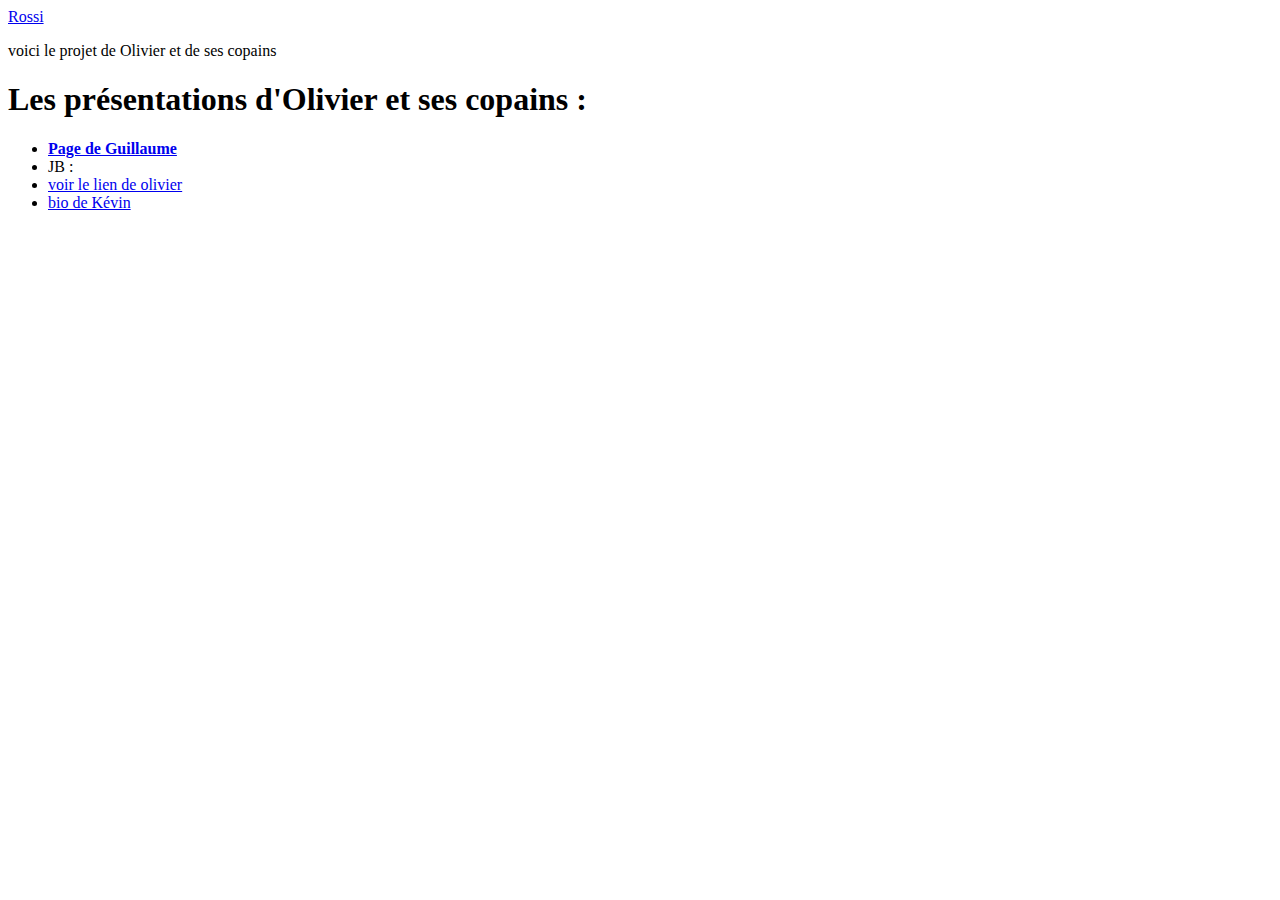
==== index.html @ 130fe2c0 "enlevement de trucs" ====
<!DOCTYPE html>
<html lang="en">

<head>
  <meta charset="UTF-8">
  <meta name="viewport" content="width=device-width, initial-scale=1.0">
  <meta http-equiv="X-UA-Compatible" content="ie=edge">
  <title>Document</title>
</head>

<body>
  <a href="rossi.html">Rossi</a>
  <p> voici le projet de Olivier et de ses copains</p>

  <h1>Les présentations d'Olivier et ses copains :</h1>
  <ul>
    <li><a href="guillaume.html"><b>Page de Guillaume</b></a></li>
    <li>JB : <a href="JB.html"></a></li>
    <li><a href="olivier.html"> voir le lien de olivier </a></li>
    <li><a href="kevin.html">bio de Kévin</a></li>
  </ul>
  
</body>

</html>
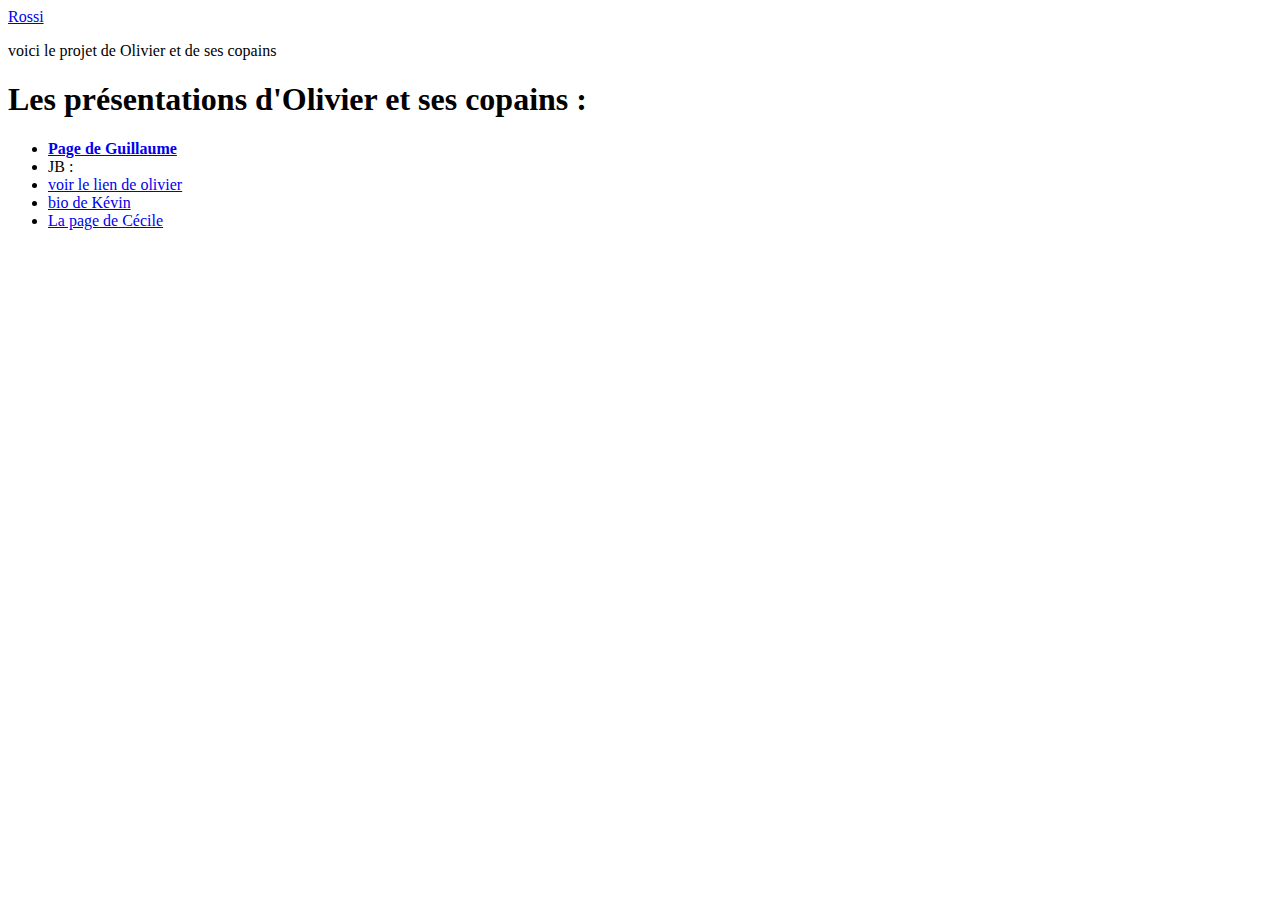
==== commit f306ab40: "cecile.html" ====
--- a/index.html
+++ b/index.html
@@ -18,8 +18,10 @@
     <li>JB : <a href="JB.html"></a></li>
     <li><a href="olivier.html"> voir le lien de olivier </a></li>
     <li><a href="kevin.html">bio de Kévin</a></li>
+    <li><a href="cecile.html">La page de Cécile</a></li>
   </ul>
   
+
 </body>
 
 </html>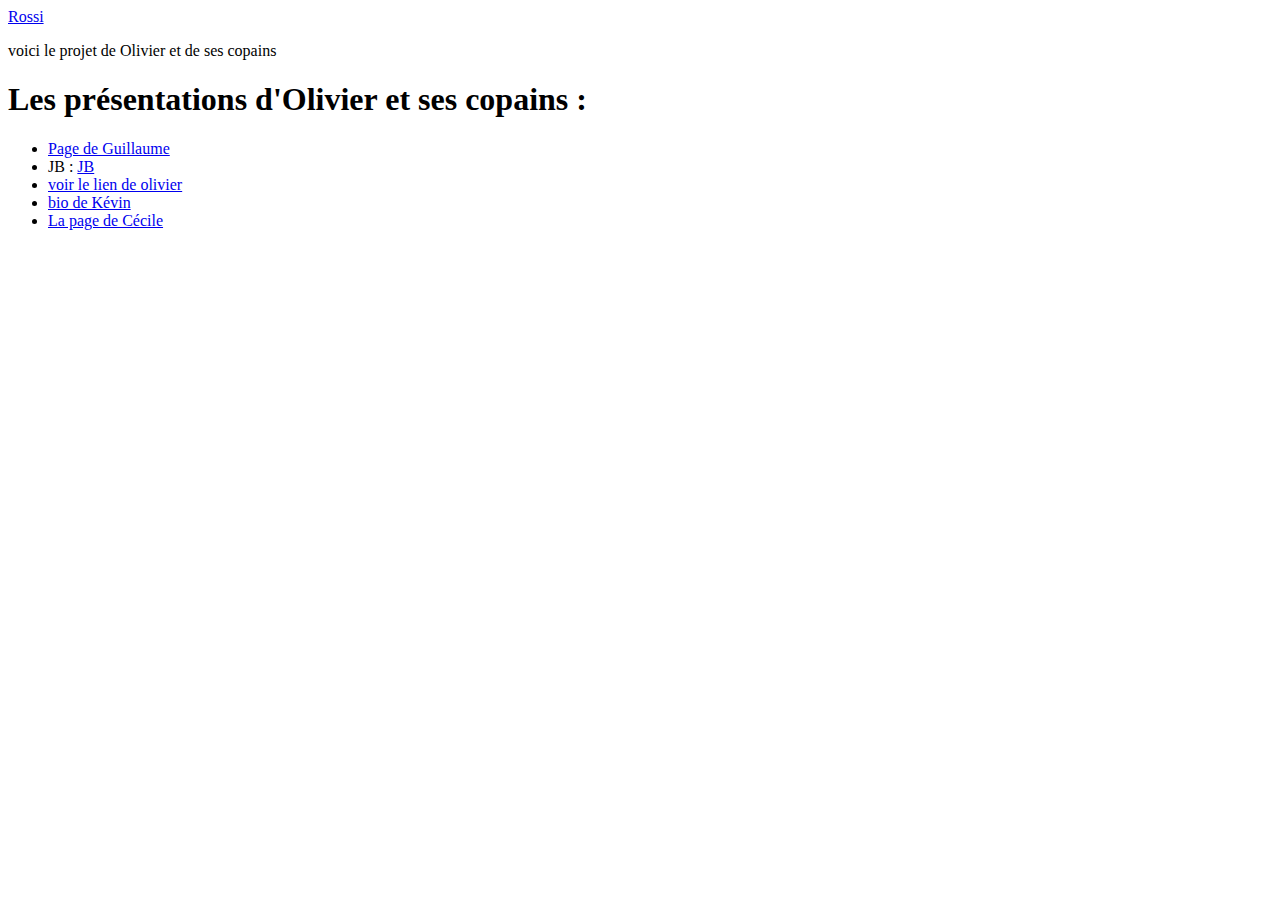
==== commit ccdeb7a2: "Update index.html" ====
--- a/index.html
+++ b/index.html
@@ -14,8 +14,8 @@
 
   <h1>Les présentations d'Olivier et ses copains :</h1>
   <ul>
-    <li><a href="guillaume.html"><b>Page de Guillaume</b></a></li>
-    <li>JB : <a href="JB.html"></a></li>
+    <li><a href="guillaume.html">Page de Guillaume</a></li>
+    <li>JB : <a href="JB.html">JB</a></li>
     <li><a href="olivier.html"> voir le lien de olivier </a></li>
     <li><a href="kevin.html">bio de Kévin</a></li>
     <li><a href="cecile.html">La page de Cécile</a></li>
@@ -24,4 +24,4 @@
 
 </body>
 
-</html>+</html>
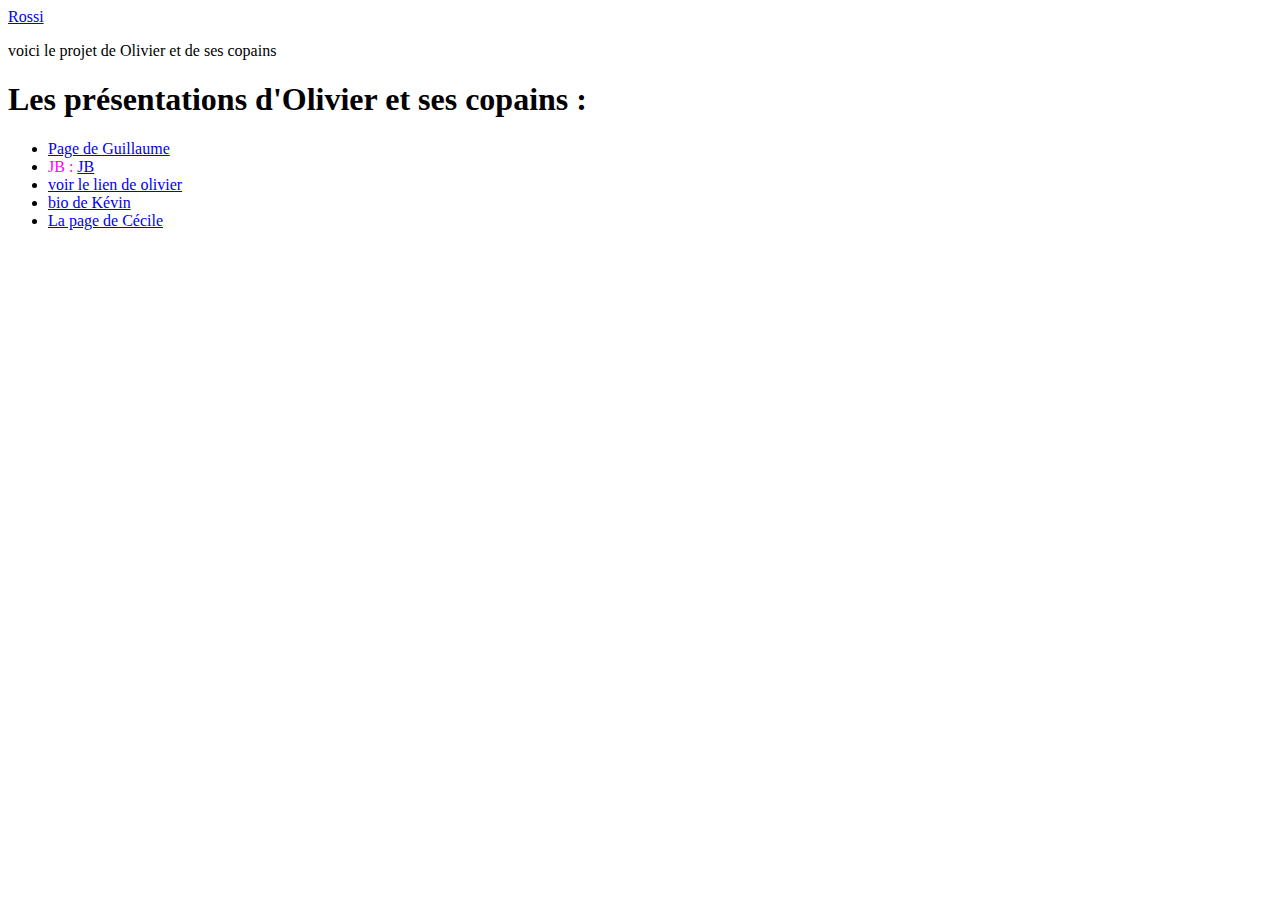
==== commit 19915c62: "JB EN ROSE §§§" ====
--- a/index.html
+++ b/index.html
@@ -15,13 +15,15 @@
   <h1>Les présentations d'Olivier et ses copains :</h1>
   <ul>
     <li><a href="guillaume.html">Page de Guillaume</a></li>
-    <li>JB : <a href="JB.html">JB</a></li>
+    <li>
+      <font color="fuchsia">JB : <a href="JB.html">JB</a></font>
+    </li>
     <li><a href="olivier.html"> voir le lien de olivier </a></li>
     <li><a href="kevin.html">bio de Kévin</a></li>
     <li><a href="cecile.html">La page de Cécile</a></li>
   </ul>
-  
+
 
 </body>
 
-</html>
+</html>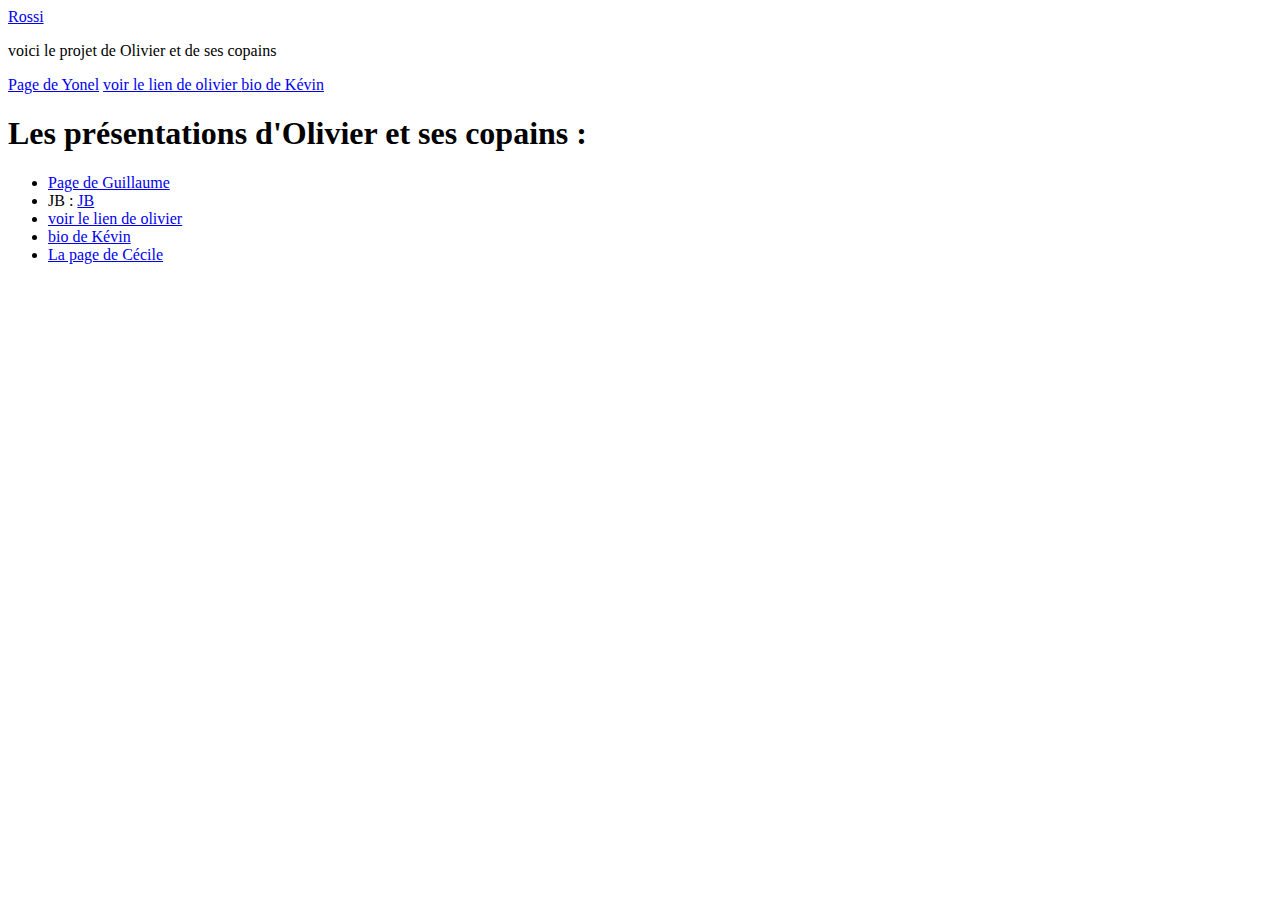
==== commit 47cc5a75: "troisieme commit Merge branch 'master' into tp-projet-olivier" ====
--- a/index.html
+++ b/index.html
@@ -12,18 +12,25 @@
   <a href="rossi.html">Rossi</a>
   <p> voici le projet de Olivier et de ses copains</p>
 
+
+  <a href="yonel.html">Page de Yonel</a>
+
+
+  <a href="olivier.html"> voir le lien de olivier </a>
+
+  <a href="kevin.html">bio de Kévin</a>
+
   <h1>Les présentations d'Olivier et ses copains :</h1>
   <ul>
     <li><a href="guillaume.html">Page de Guillaume</a></li>
-    <li>
-      <font color="fuchsia">JB : <a href="JB.html">JB</a></font>
-    </li>
+    <li>JB : <a href="JB.html">JB</a></li>
     <li><a href="olivier.html"> voir le lien de olivier </a></li>
     <li><a href="kevin.html">bio de Kévin</a></li>
     <li><a href="cecile.html">La page de Cécile</a></li>
   </ul>
+  
 
 
 </body>
 
-</html>+</html>
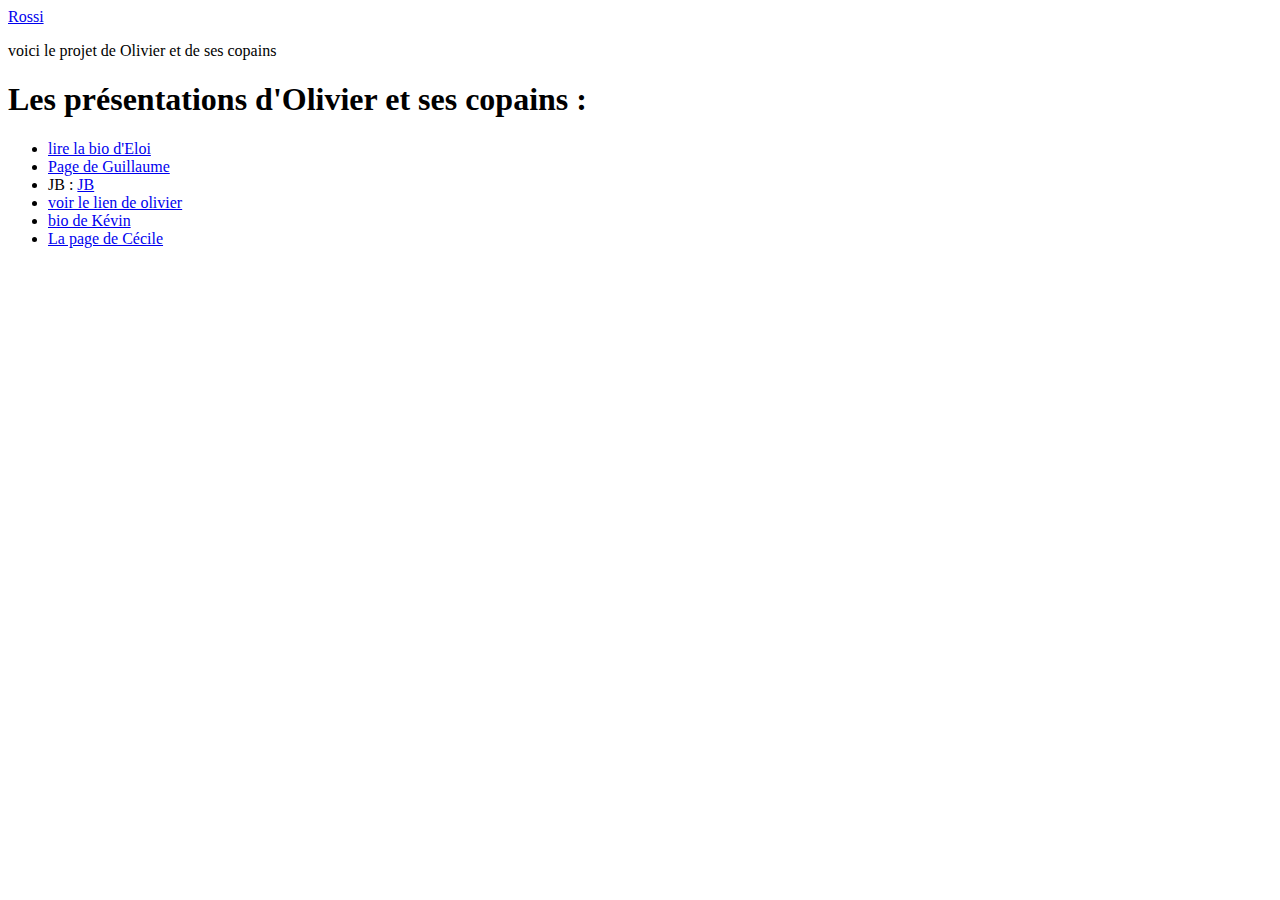
==== commit befef231: "Merge branch 'master' into ajout-eloi-html" ====
--- a/index.html
+++ b/index.html
@@ -5,7 +5,8 @@
   <meta charset="UTF-8">
   <meta name="viewport" content="width=device-width, initial-scale=1.0">
   <meta http-equiv="X-UA-Compatible" content="ie=edge">
-  <title>Document</title>
+  <link rel="stylesheet" href="eloi.css">
+  <title>La page d'Olivier et de ses copains</title>
 </head>
 
 <body>
@@ -13,24 +14,19 @@
   <p> voici le projet de Olivier et de ses copains</p>
 
 
-  <a href="yonel.html">Page de Yonel</a>
-
-
-  <a href="olivier.html"> voir le lien de olivier </a>
-
-  <a href="kevin.html">bio de Kévin</a>
 
   <h1>Les présentations d'Olivier et ses copains :</h1>
   <ul>
+    <li><a class="eloi" href="eloi.html">lire la bio d'Eloi</a></li>
     <li><a href="guillaume.html">Page de Guillaume</a></li>
     <li>JB : <a href="JB.html">JB</a></li>
     <li><a href="olivier.html"> voir le lien de olivier </a></li>
     <li><a href="kevin.html">bio de Kévin</a></li>
     <li><a href="cecile.html">La page de Cécile</a></li>
   </ul>
-  
+
 
 
 </body>
 
-</html>
+</html>--- a/eloi.css
+++ b/eloi.css
@@ -0,0 +1,8 @@
+.eloi {
+
+}
+ 
+.eloi a {
+    text-decoration: none;
+    color:blueviolet;
+}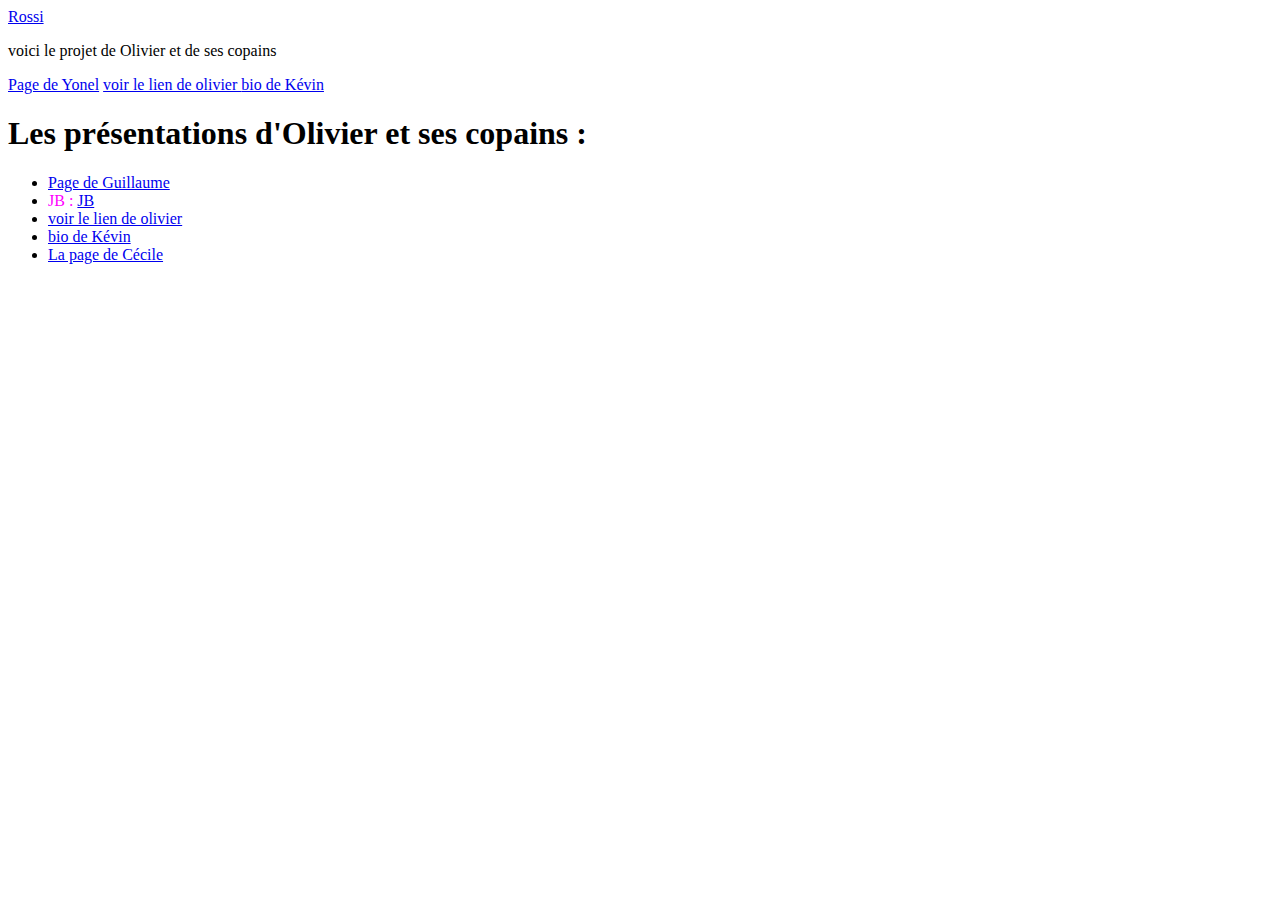
==== commit ef08bf53: "Merge pull request #11 from java-plus/tp-projet-olivier" ====
--- a/index.html
+++ b/index.html
@@ -5,8 +5,7 @@
   <meta charset="UTF-8">
   <meta name="viewport" content="width=device-width, initial-scale=1.0">
   <meta http-equiv="X-UA-Compatible" content="ie=edge">
-  <link rel="stylesheet" href="eloi.css">
-  <title>La page d'Olivier et de ses copains</title>
+  <title>Document</title>
 </head>
 
 <body>
@@ -14,12 +13,19 @@
   <p> voici le projet de Olivier et de ses copains</p>
 
 
+  <a href="yonel.html">Page de Yonel</a>
+
+
+  <a href="olivier.html"> voir le lien de olivier </a>
+
+  <a href="kevin.html">bio de Kévin</a>
 
   <h1>Les présentations d'Olivier et ses copains :</h1>
   <ul>
-    <li><a class="eloi" href="eloi.html">lire la bio d'Eloi</a></li>
     <li><a href="guillaume.html">Page de Guillaume</a></li>
-    <li>JB : <a href="JB.html">JB</a></li>
+    <li>
+      <font color="fuchsia">JB : <a href="JB.html">JB</a></font>
+    </li>
     <li><a href="olivier.html"> voir le lien de olivier </a></li>
     <li><a href="kevin.html">bio de Kévin</a></li>
     <li><a href="cecile.html">La page de Cécile</a></li>
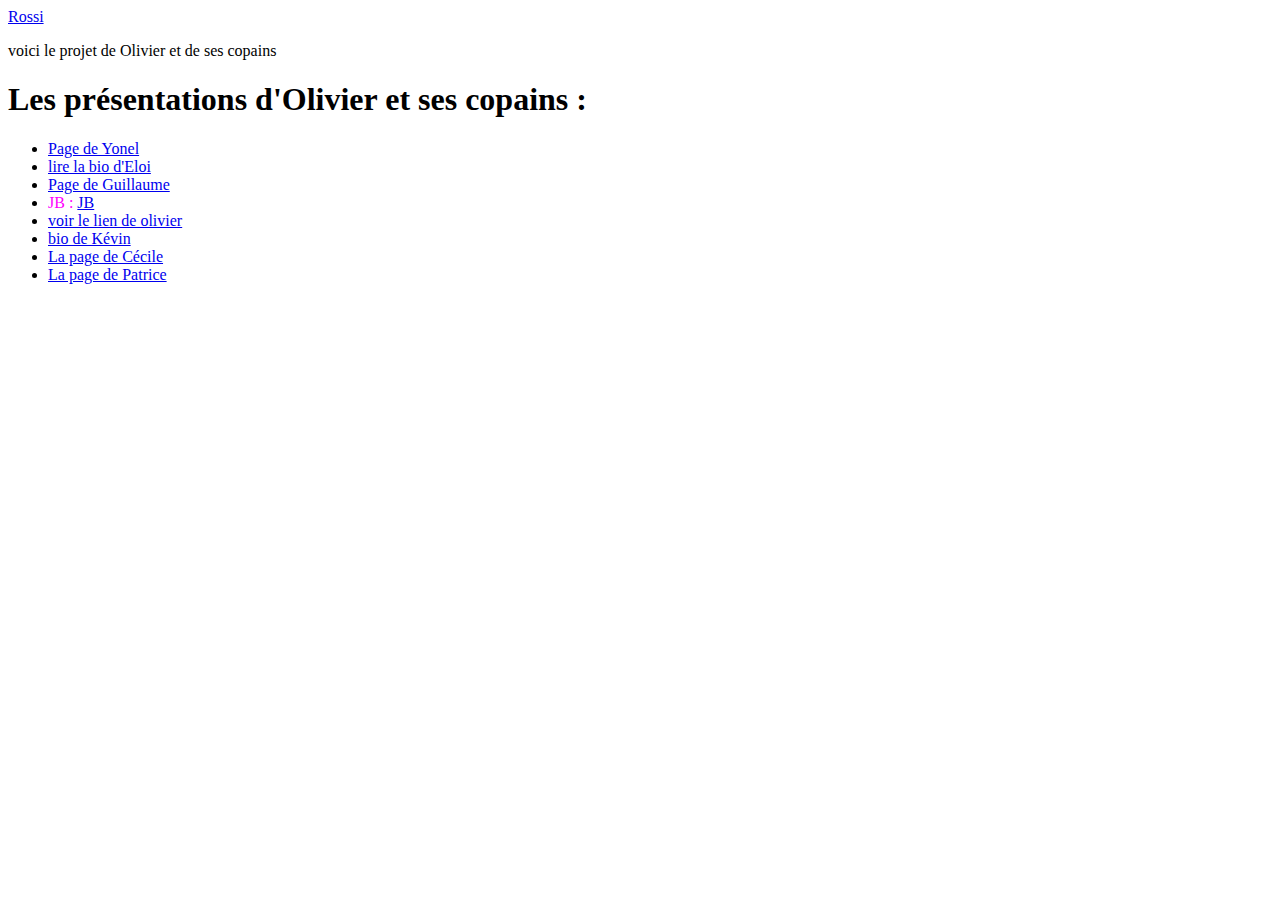
==== commit 86078d3c: "Merge branch 'master' into ajout-eloi-html" ====
--- a/index.html
+++ b/index.html
@@ -5,7 +5,8 @@
   <meta charset="UTF-8">
   <meta name="viewport" content="width=device-width, initial-scale=1.0">
   <meta http-equiv="X-UA-Compatible" content="ie=edge">
-  <title>Document</title>
+  <link rel="stylesheet" href="eloi.css">
+  <title>La page d'Olivier et de ses copains</title>
 </head>
 
 <body>
@@ -13,15 +14,11 @@
   <p> voici le projet de Olivier et de ses copains</p>
 
 
-  <a href="yonel.html">Page de Yonel</a>
+  <h1>Les présentations d'Olivier et ses copains :</h1>
 
-
-  <a href="olivier.html"> voir le lien de olivier </a>
-
-  <a href="kevin.html">bio de Kévin</a>
-
-  <h1>Les présentations d'Olivier et ses copains :</h1>
   <ul>
+    <li><a href="yonel.html">Page de Yonel</a></li>
+    <li><a class="eloi" href="eloi.html">lire la bio d'Eloi</a></li>
     <li><a href="guillaume.html">Page de Guillaume</a></li>
     <li>
       <font color="fuchsia">JB : <a href="JB.html">JB</a></font>
@@ -29,6 +26,7 @@
     <li><a href="olivier.html"> voir le lien de olivier </a></li>
     <li><a href="kevin.html">bio de Kévin</a></li>
     <li><a href="cecile.html">La page de Cécile</a></li>
+    <li><a href="patrice.html">La page de Patrice</a></li>
   </ul>
 
 
--- a/eloi.css
+++ b/eloi.css
@@ -0,0 +1,8 @@
+.eloi {
+
+}
+ 
+.eloi a {
+    text-decoration: none;
+    color:blueviolet;
+}